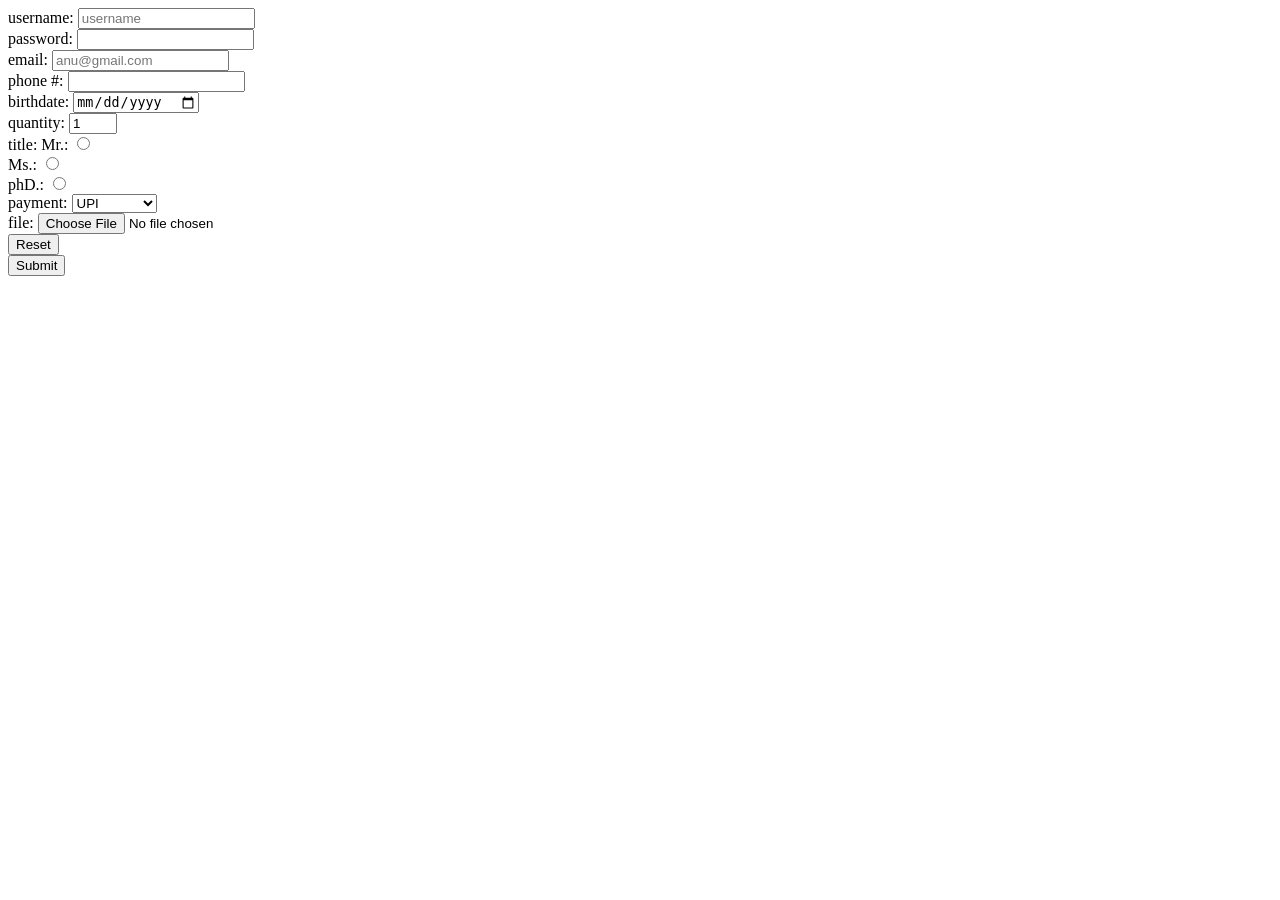
==== index.html @ 0c957ab4 "First commit" ====
<!DOCTYPE html>
<html lang="en">
    <head>
    <meta charset="UTF-8">
    <meta http-equiv="X-UA-Compatible" content="IE=edge">
    <meta name="viewport" content=" width=device-width,initial-scale=1.0">
    <title>Document</title>
    </head>
    <body>
        <form action="index.php" method="POST"> 

            <label for="username">username:</label>
            <input type="text" id="usename" placeholder="username" minlength="6" maxlength="15" required><br>
            
            <label for="password">password:</label>
            <input type="password" id="password" minlength="6" maxlength="15"><br>
            
            <label for="email">email:</label>
            <input type="email" id="email" placeholder="anu@gmail.com"><br>
        
            <label for="phone">phone #:</label>
            <input type ="tel" id="phone" placeholder=""1234-5678-90 pattern="[0-9]{4}-[0-9]{4}-[0-9]{2}"><br>

            <label for="bday">birthdate:</label>
            <input type ="date" id="bday"><br>

            <label for="quantity">quantity:</label>
            <input type ="number" id="quantity" min="0" max="99" value="1"><br>

            <label for="title">title:</label>

            <label for="Mr.">Mr.:</label>
            <input type ="radio" id="Mr." value="Mr." name="title"><br>
            <label for="Ms.">Ms.:</label>
            <input type ="radio" id="Ms." value="Ms." name="title"><br>
            <label for="phD.">phD.:</label>
            <input type ="radio" id="phD." value="phD." name="title"><br>

            <label for="payment">payment:</label>
            <select id="payment">
                <option value="UPI">UPI</option><br>
                <option value="credit card">credit card</option>
                <option value="razor pay">razor pay</option><br>

                </select><br>

                <label for="file">file:</label>
                <input type ="file" id="file"><br>




            <input type = "reset"><br>
            <input type = "submit">
        
        
        
        </form>
        
    </body>
</html>
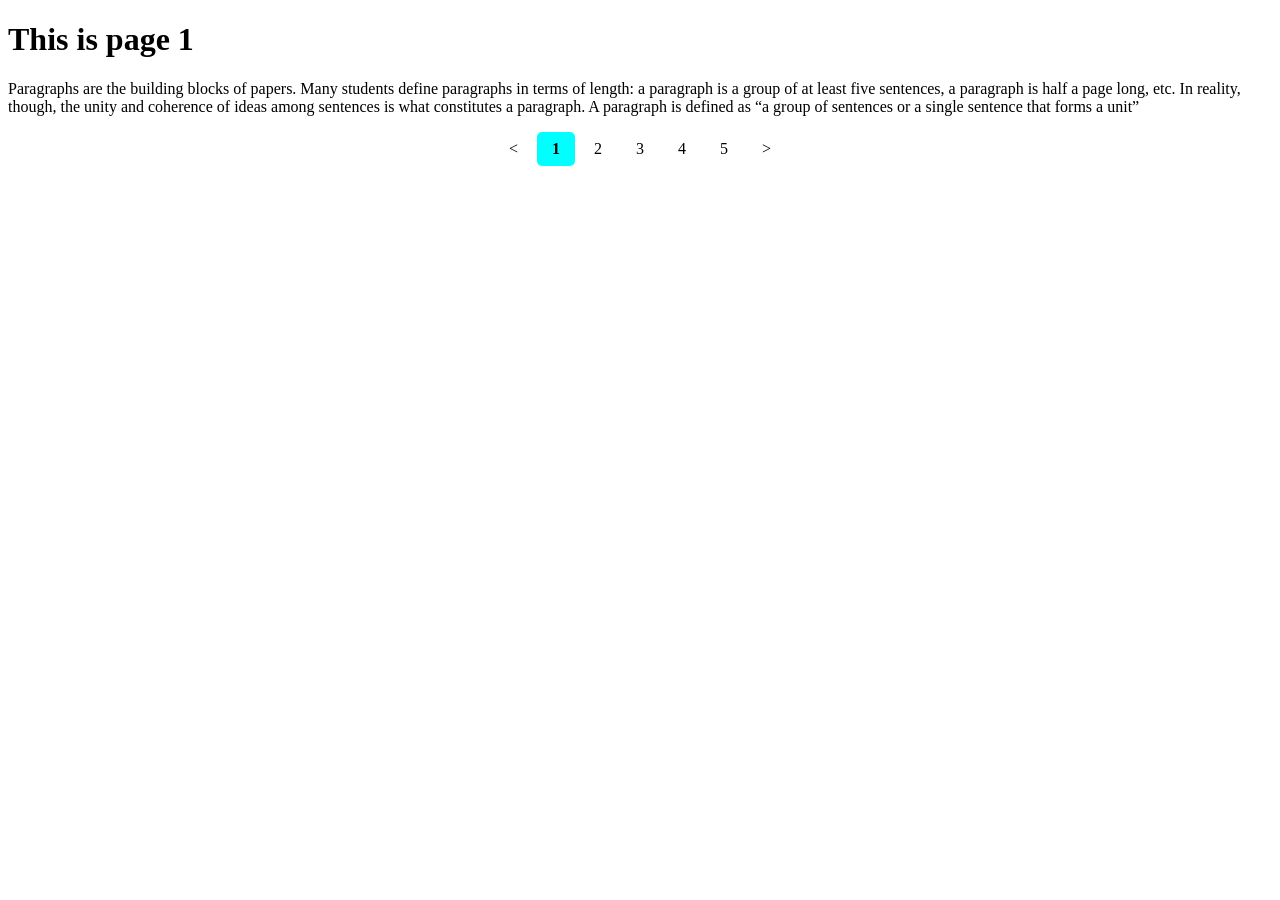
==== commit ad5b6072: "added pagination project" ====
--- a/index.html
+++ b/index.html
@@ -5,57 +5,25 @@
     <meta http-equiv="X-UA-Compatible" content="IE=edge">
     <meta name="viewport" content=" width=device-width,initial-scale=1.0">
     <title>Document</title>
+    <link rel="stylesheet" href="pagination/style.css">
     </head>
     <body>
-        <form action="index.php" method="POST"> 
+       <h1>This is page 1</h1>
 
-            <label for="username">username:</label>
-            <input type="text" id="usename" placeholder="username" minlength="6" maxlength="15" required><br>
-            
-            <label for="password">password:</label>
-            <input type="password" id="password" minlength="6" maxlength="15"><br>
-            
-            <label for="email">email:</label>
-            <input type="email" id="email" placeholder="anu@gmail.com"><br>
+       <p>Paragraphs are the building blocks of papers. Many students define paragraphs in terms of length: a paragraph is a group of at least five sentences, a paragraph is half a page long, etc. In reality, though, the unity and coherence of ideas among sentences is what constitutes a paragraph. A paragraph is defined as “a group of sentences or a single sentence that forms a unit”</p>
         
-            <label for="phone">phone #:</label>
-            <input type ="tel" id="phone" placeholder=""1234-5678-90 pattern="[0-9]{4}-[0-9]{4}-[0-9]{2}"><br>
+        <div class="pagination">
 
-            <label for="bday">birthdate:</label>
-            <input type ="date" id="bday"><br>
-
-            <label for="quantity">quantity:</label>
-            <input type ="number" id="quantity" min="0" max="99" value="1"><br>
-
-            <label for="title">title:</label>
-
-            <label for="Mr.">Mr.:</label>
-            <input type ="radio" id="Mr." value="Mr." name="title"><br>
-            <label for="Ms.">Ms.:</label>
-            <input type ="radio" id="Ms." value="Ms." name="title"><br>
-            <label for="phD.">phD.:</label>
-            <input type ="radio" id="phD." value="phD." name="title"><br>
-
-            <label for="payment">payment:</label>
-            <select id="payment">
-                <option value="UPI">UPI</option><br>
-                <option value="credit card">credit card</option>
-                <option value="razor pay">razor pay</option><br>
-
-                </select><br>
-
-                <label for="file">file:</label>
-                <input type ="file" id="file"><br>
+            <a href="index.html"><</a> 
+            <a href="index.html" class="active">1</a>
+             <a href="page2.html">2</a>
+             <a href="page3.htm">3</a>
+             <a href="page4.htm">4</a>
+             <a href="page5.htm">5</a>
+             <a href="page2.html">></a>
 
 
-
-
-            <input type = "reset"><br>
-            <input type = "submit">
-        
-        
-        
-        </form>
+        </div>
         
     </body>
 </html>
--- a/pagination/style.css
+++ b/pagination/style.css
@@ -0,0 +1,18 @@
+.pagination{
+    text-align: center;
+}
+.pagination a{
+    color: black;
+    text-decoration: none;
+    padding: 8px 15px;
+    display: inline-block;
+}
+.pagination a.active{
+    background-color: aqua;
+    font-weight: bold;
+    border-radius: 5px;
+}
+.pagination a.hover:not(.active){
+    background-color: lightcoral;
+    border-radius: 5px;
+}
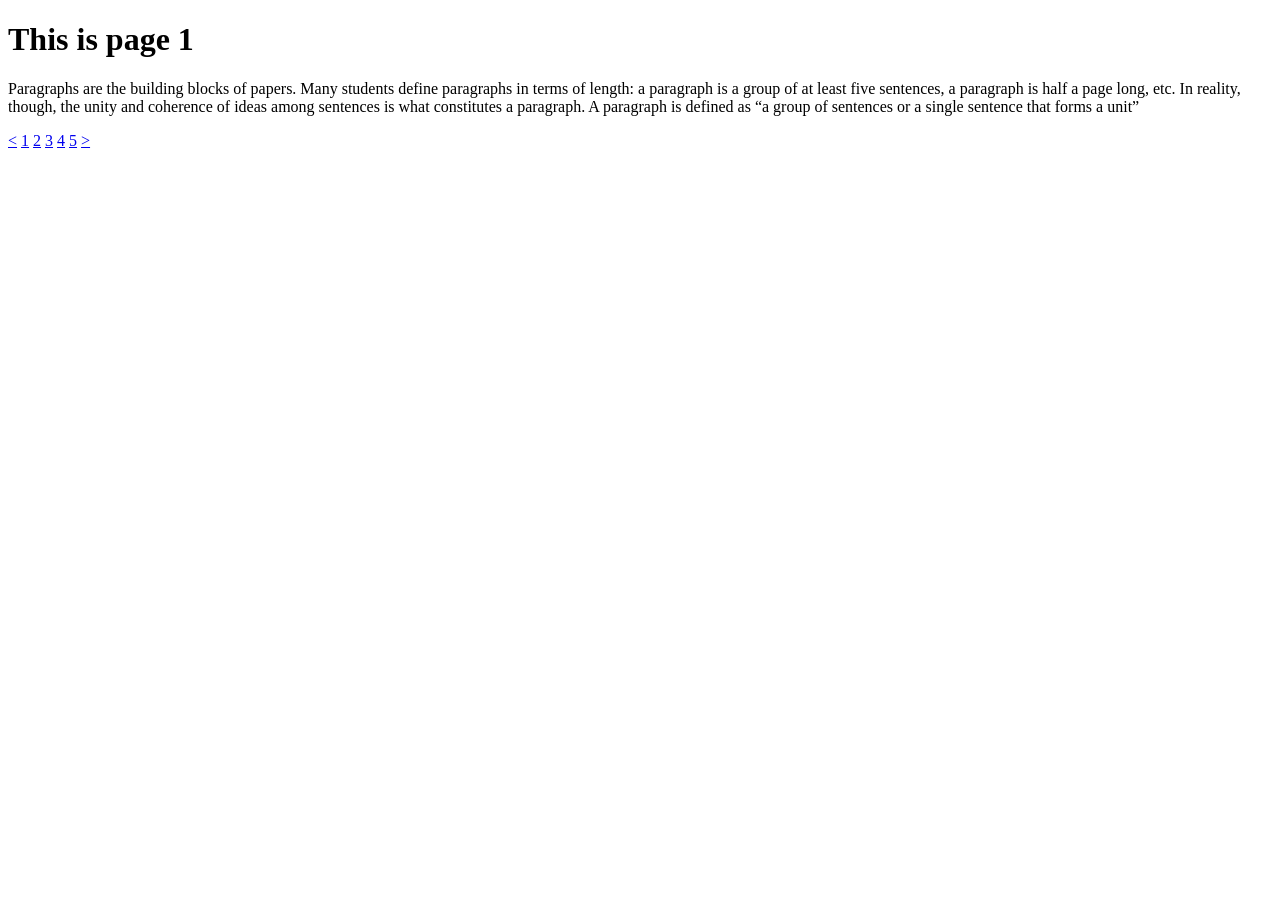
==== commit 006add12: "restore pagination index" ====
--- a/index.html
+++ b/index.html
@@ -5,7 +5,7 @@
     <meta http-equiv="X-UA-Compatible" content="IE=edge">
     <meta name="viewport" content=" width=device-width,initial-scale=1.0">
     <title>Document</title>
-    <link rel="stylesheet" href="pagination/style.css">
+    <link rel="stylesheet" href="style.css">
     </head>
     <body>
        <h1>This is page 1</h1>
@@ -15,11 +15,11 @@
         <div class="pagination">
 
             <a href="index.html"><</a> 
-            <a href="index.html" class="active">1</a>
+            <a href="index.html"class="active">1</a>
              <a href="page2.html">2</a>
-             <a href="page3.htm">3</a>
-             <a href="page4.htm">4</a>
-             <a href="page5.htm">5</a>
+             <a href="page3.html">3</a>
+             <a href="page4.html">4</a>
+             <a href="page5.html">5</a>
              <a href="page2.html">></a>
 
 
